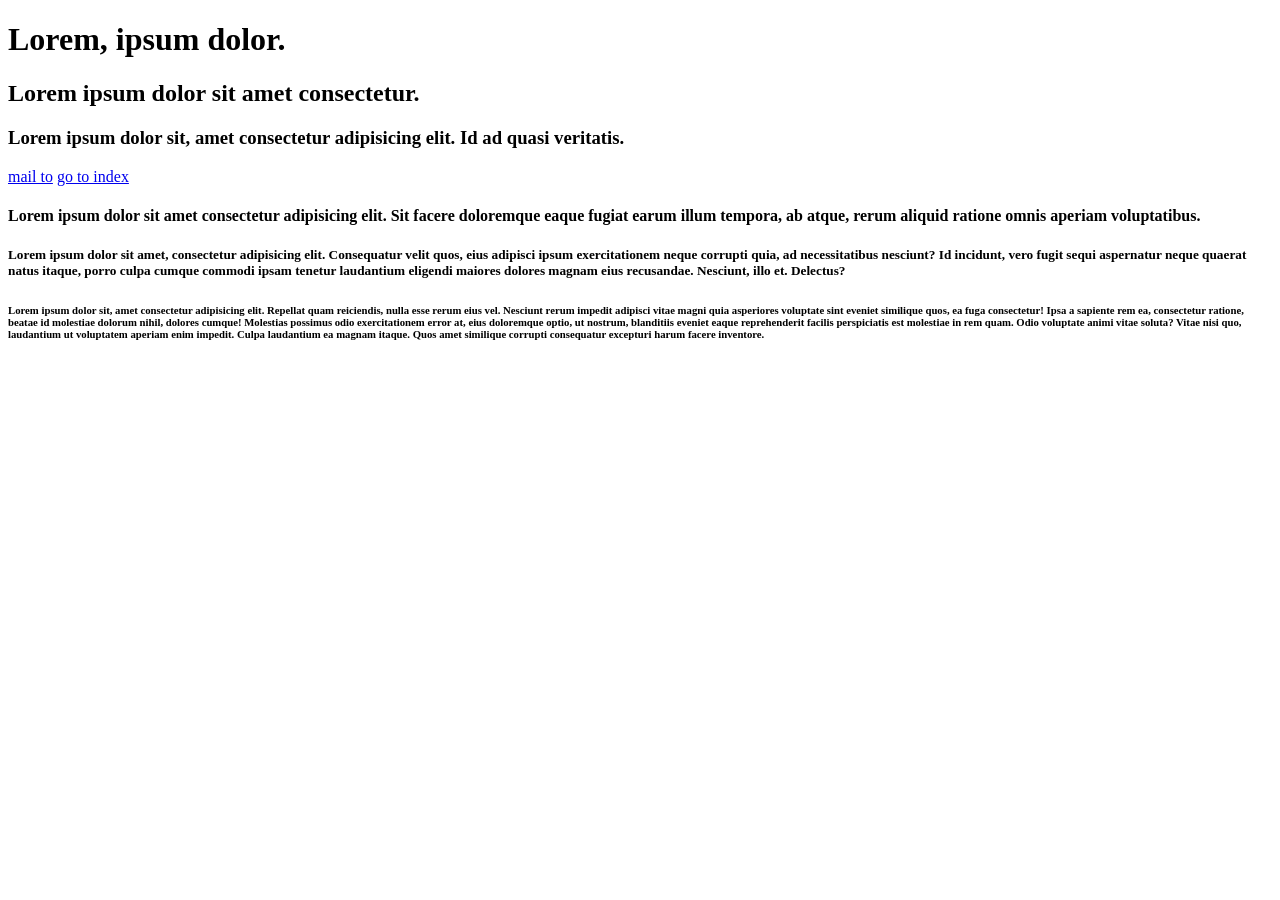
==== HTML/01_intro.html @ c0ddb3a0 "introduction of html introduction of html" ====
<!DOCTYPE html>
<html lang="en">
<head>
    <meta charset="UTF-8">
    <meta name="viewport" content="width=device-width, initial-scale=1.0">
    <title>Headings</title>
</head>
<body>
    <h1>Lorem, ipsum dolor.</h1>
    <h2>Lorem ipsum dolor sit amet consectetur.</h2>
    <h3>Lorem ipsum dolor sit, amet consectetur adipisicing elit. Id ad quasi veritatis.</h3>
    <a href="mailto:khanmohdnawaz567@gmail.com">mail to</a>
    
    <a href="./index.html">go to index</a>
    <img src="/images/PHOTO.jpg" alt="">
   <h4>Lorem ipsum dolor sit amet consectetur adipisicing elit. Sit facere doloremque eaque fugiat earum illum tempora, ab atque, rerum aliquid ratione omnis aperiam voluptatibus.</h4>
   <h5>Lorem ipsum dolor sit amet, consectetur adipisicing elit. Consequatur velit quos, eius adipisci ipsum exercitationem neque corrupti quia, ad necessitatibus nesciunt? Id incidunt, vero fugit sequi aspernatur neque quaerat natus itaque, porro culpa cumque commodi ipsam tenetur laudantium eligendi maiores dolores magnam eius recusandae. Nesciunt, illo et. Delectus?</h5>
   <h6>Lorem ipsum dolor sit, amet consectetur adipisicing elit. Repellat quam reiciendis, nulla esse rerum eius vel. Nesciunt rerum impedit adipisci vitae magni quia asperiores voluptate sint eveniet similique quos, ea fuga consectetur! Ipsa a sapiente rem ea, consectetur ratione, beatae id molestiae dolorum nihil, dolores cumque! Molestias possimus odio exercitationem error at, eius doloremque optio, ut nostrum, blanditiis eveniet eaque reprehenderit facilis perspiciatis est molestiae in rem quam. Odio voluptate animi vitae soluta? Vitae nisi quo, laudantium ut voluptatem aperiam enim impedit. Culpa laudantium ea magnam itaque. Quos amet similique corrupti consequatur excepturi harum facere inventore.</h6>
   
</body>
</html>
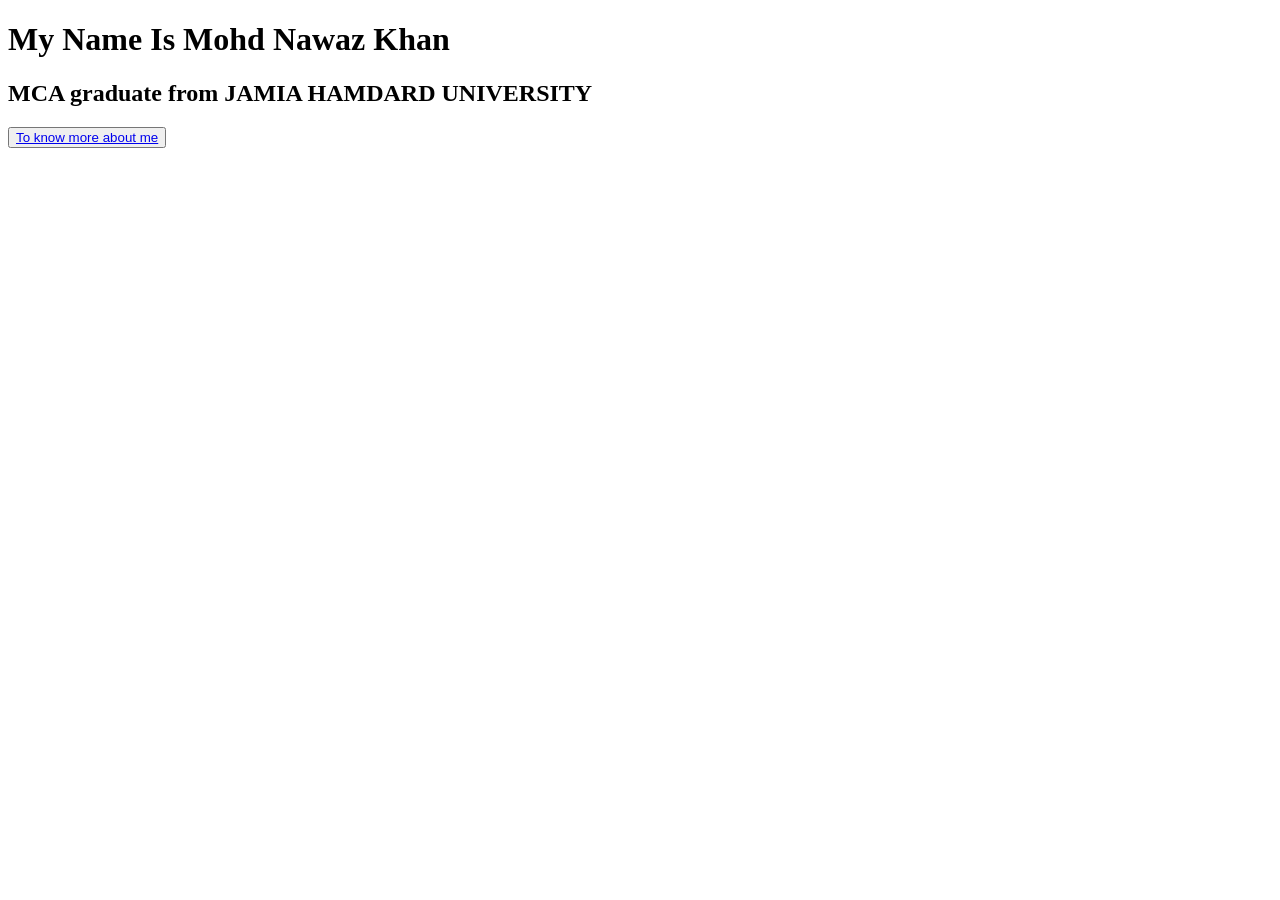
==== commit 81c7678f: "Practice HTML introduction page" ====
--- a/HTML/01_intro.html
+++ b/HTML/01_intro.html
@@ -3,19 +3,16 @@
 <head>
     <meta charset="UTF-8">
     <meta name="viewport" content="width=device-width, initial-scale=1.0">
-    <title>Headings</title>
+    <title>My Introduction</title>
 </head>
 <body>
-    <h1>Lorem, ipsum dolor.</h1>
-    <h2>Lorem ipsum dolor sit amet consectetur.</h2>
-    <h3>Lorem ipsum dolor sit, amet consectetur adipisicing elit. Id ad quasi veritatis.</h3>
-    <a href="mailto:khanmohdnawaz567@gmail.com">mail to</a>
     
-    <a href="./index.html">go to index</a>
-    <img src="/images/PHOTO.jpg" alt="">
-   <h4>Lorem ipsum dolor sit amet consectetur adipisicing elit. Sit facere doloremque eaque fugiat earum illum tempora, ab atque, rerum aliquid ratione omnis aperiam voluptatibus.</h4>
-   <h5>Lorem ipsum dolor sit amet, consectetur adipisicing elit. Consequatur velit quos, eius adipisci ipsum exercitationem neque corrupti quia, ad necessitatibus nesciunt? Id incidunt, vero fugit sequi aspernatur neque quaerat natus itaque, porro culpa cumque commodi ipsam tenetur laudantium eligendi maiores dolores magnam eius recusandae. Nesciunt, illo et. Delectus?</h5>
-   <h6>Lorem ipsum dolor sit, amet consectetur adipisicing elit. Repellat quam reiciendis, nulla esse rerum eius vel. Nesciunt rerum impedit adipisci vitae magni quia asperiores voluptate sint eveniet similique quos, ea fuga consectetur! Ipsa a sapiente rem ea, consectetur ratione, beatae id molestiae dolorum nihil, dolores cumque! Molestias possimus odio exercitationem error at, eius doloremque optio, ut nostrum, blanditiis eveniet eaque reprehenderit facilis perspiciatis est molestiae in rem quam. Odio voluptate animi vitae soluta? Vitae nisi quo, laudantium ut voluptatem aperiam enim impedit. Culpa laudantium ea magnam itaque. Quos amet similique corrupti consequatur excepturi harum facere inventore.</h6>
-   
+    <h1>My Name Is Mohd Nawaz Khan</h1>
+    <h2>MCA graduate from JAMIA HAMDARD UNIVERSITY</h2>
+     <p>
+    <button>
+        <a href="https://www.linkedin.com/in/mohd-nawaz-khan">To know more about me</a>
+        </button>
+     </p>
 </body>
 </html>
